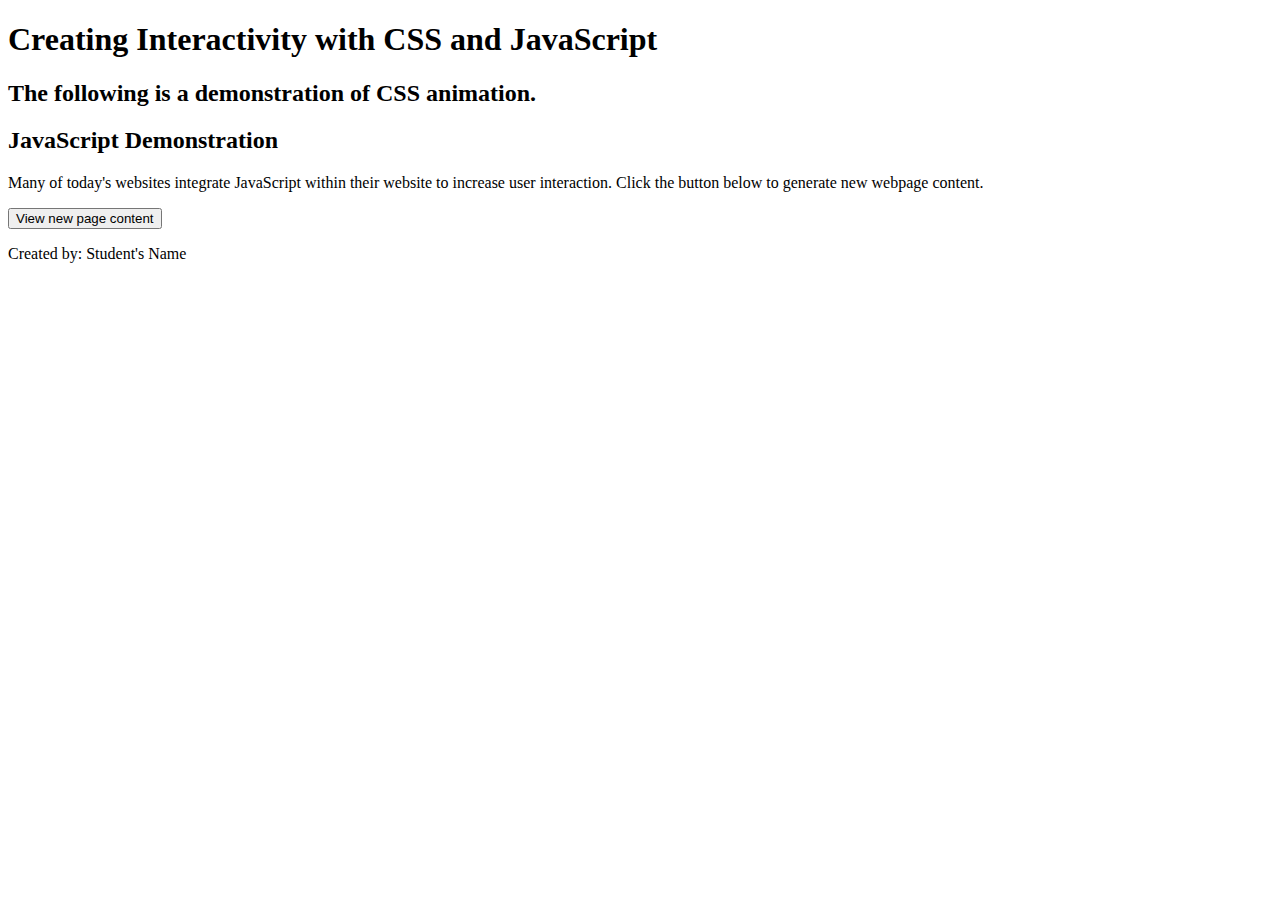
==== apply/index.html @ 3e18f299 "Chapter 10" ====
<!DOCTYPE html>
<!-- Student's Name, Today's Date -->
<html lang="en">
<head>
	<title>Chapter 10, Apply</title>
	<meta charset="utf-8">
	<link rel="stylesheet" href="">
</head>
<body>

	<div id="container">

        <header>
            <h1>Creating Interactivity with CSS and JavaScript</h1>
        </header>

        <main>
            <section>
                <h2>The following is a demonstration of CSS animation.</h2>
                <div class="square"></div>
            </section>
            
            <section>
                <h2>JavaScript Demonstration</h2>
                <p>Many of today's websites integrate JavaScript within their website to increase user interaction. Click the button below to generate new webpage content.</p>
                <button>View new page content</button>
                <p id="new"></p>
            </section>
        </main>

        <footer>
            <p>Created by: Student's Name</p>
        </footer>

	</div>
	    
</body>
</html>
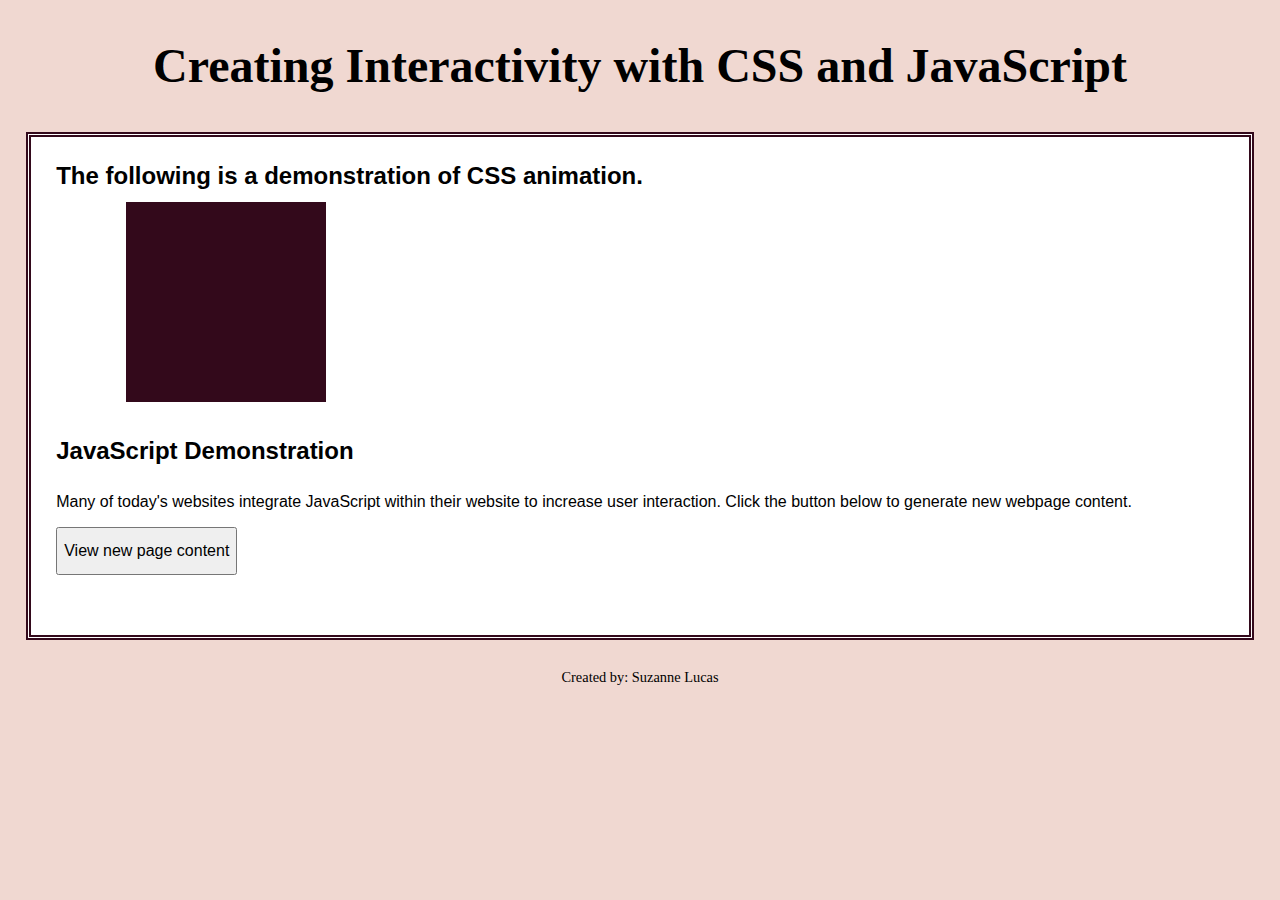
==== commit a5fdf13d: "Apply" ====
--- a/apply/index.html
+++ b/apply/index.html
@@ -1,10 +1,10 @@
 <!DOCTYPE html>
-<!-- Student's Name, Today's Date -->
+<!-- Student's Name: Suzanne Lucas, Today's Date: 4/15/2024 -->
 <html lang="en">
 <head>
 	<title>Chapter 10, Apply</title>
 	<meta charset="utf-8">
-	<link rel="stylesheet" href="">
+	<link rel="stylesheet" href="css/apply10.css">
 </head>
 <body>
 
@@ -23,16 +23,20 @@
             <section>
                 <h2>JavaScript Demonstration</h2>
                 <p>Many of today's websites integrate JavaScript within their website to increase user interaction. Click the button below to generate new webpage content.</p>
-                <button>View new page content</button>
+                <button onclick="content()">View new page content</button>
                 <p id="new"></p>
             </section>
+
+
         </main>
 
         <footer>
-            <p>Created by: Student's Name</p>
+            <p>Created by: Suzanne Lucas</p>
         </footer>
 
 	</div>
-	    
+	
+    <script src="scripts/script.js"></script>
+
 </body>
 </html>--- a/apply/css/apply10.css
+++ b/apply/css/apply10.css
@@ -0,0 +1,85 @@
+/*
+    Student Name: Suzanne Lucas
+	File Name: apply10.css
+	Current Date: 4/15/2024
+*/
+
+/* CSS reset */
+body, header, main, section, footer, h1, h2 {
+    margin: 0;
+    padding: 0;
+    border: 0;
+}
+
+/* Style rule for body */
+body {
+	background-color: #f0d8d1;
+}
+
+
+/* Style rules for header */
+header {
+	padding: 3%;
+	text-align: center;
+	font-size: 1.5em;
+	font-weight: bold;
+}
+
+/* Style rules for main content area  */
+main {
+	font-family: Verdana, Arial, sans-serif;
+	font-size: 1em;
+	margin: 0 2%;
+	padding: 1em;
+	background-color: #fff;
+	border: 5px double #33091b; 
+    padding: 2%;
+}
+
+h2 {
+    padding-bottom: 1%;
+}
+
+section {
+    margin-bottom: 3%;
+}
+
+button {
+    height: 3em;
+    font-size: 1em;
+}
+
+.square {
+    width: 200px;
+    height: 200px;
+    background-color: #33091b;
+    margin-left: 6%;
+	-webkit-animation-name: color;
+	animation-name: color;
+	-webkit-animation-duration: 5s;
+	animation-duration: 5s;
+}
+
+.square:hover {
+	transform: translate(80px);
+}
+
+/* Animation */
+@-webkit-keyframes color {
+	from { background-color: #fbdae9; }
+	to { background-color: #660b32; }
+}
+
+@keyframes color {
+	from { background-color: #fbdae9; }
+	to { background-color: #660b32; }
+
+}
+
+
+/* Style rules for the footer */
+footer {
+	font-size: .90em;
+	text-align: center;
+	margin-top: 2em;
+}